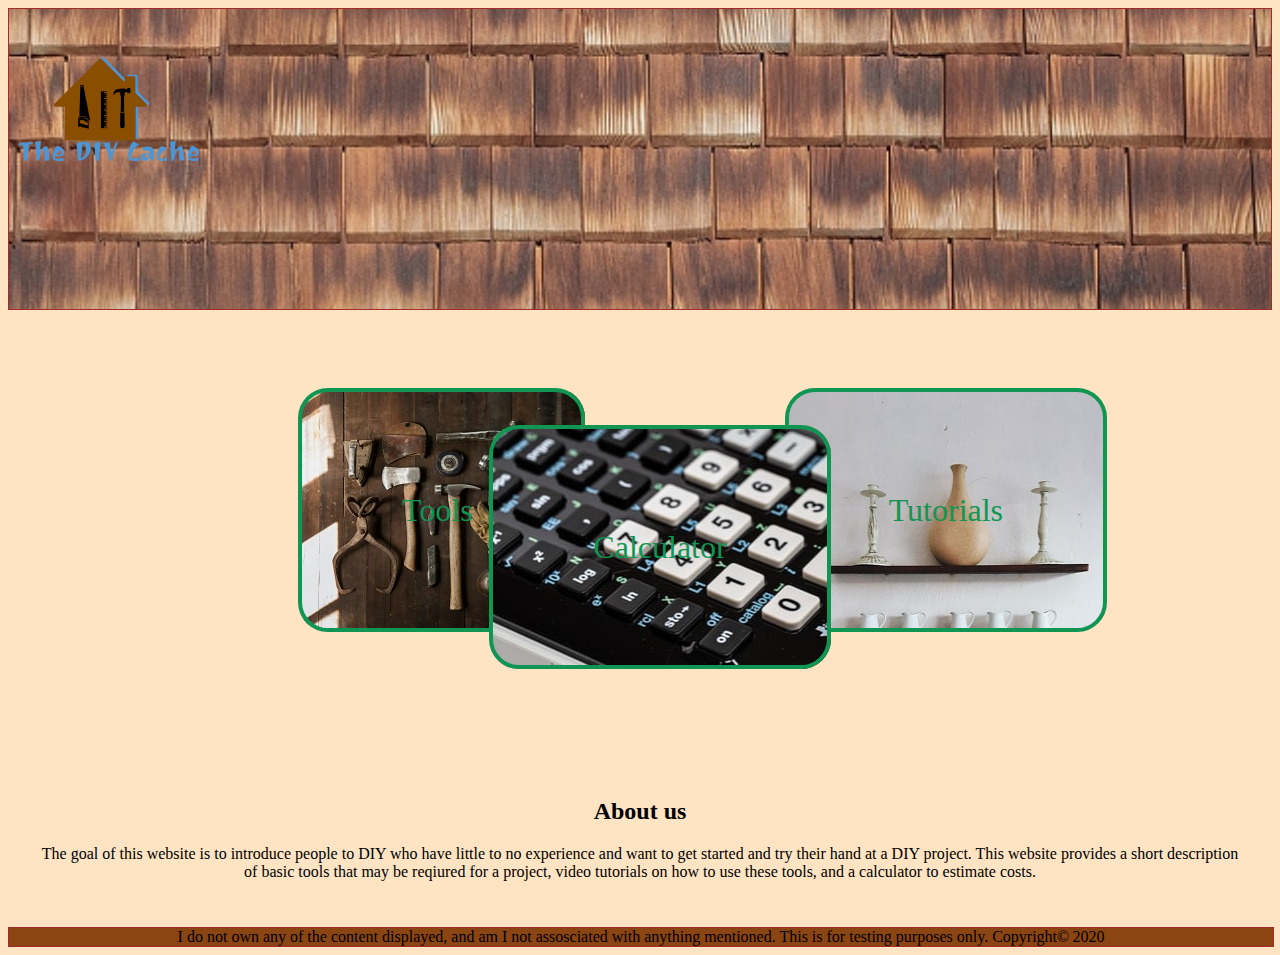
==== index.html @ e52d9b5c "Update1" ====
<!DOCTYPE html>
<html lang="en"> <!-- declare the langauge of html thats being used for the web page-->
<head>
    <title> DIY Website </title>    
    <link rel="icon" href="Images/favicon.png" type="image/x-icon/"/>
</head>
    
<body>
   <header>
        <img style="float: left; height: 200px; width: 200px" src="Images/logo.png" alt="logo">
        <link rel="stylesheet" type="text/css" href="Styles/Style.css">            
    </header>
    
    <nav>
        <ul> <!-- ul stands for unordered list, used to make bullet points-->
            <li id="active" style="background-image: url(./Images/tools.jpg)"><a href="tools.html"> Tools </a></li> <!-- li are the bullet points, which will be changed in the css file--> 
            <li style="background-image:url(Images/shelf.jpg)"><a href="projects.html"> Tutorials </a></li>
            <li style="background-image: url(Images/calculator.jpg)"><a href="calculator.html"> Calculator </a></li>
        </ul>
    </nav>
    
    <section id="aboutus">
        <h2> About us</h2>
        <p>
            The goal of this website is to introduce people to DIY who have little to no experience and want to get started and try their hand at a DIY project. This website provides a short description of basic tools that may be reqiured for a project, video tutorials on how to use these tools, and a calculator to estimate costs.
        </p>
    </section>
    
    <footer>
         I do not own any of the content displayed, and am I not assosciated with anything mentioned. This is for testing purposes only. Copyright&copy; 2020
    </footer>
</body>
</html>
---- Styles/Style.css ----
header
{
    background-image: url(../Images/a-brown-wall-3418x2279_63441.jpg);
    background-repeat: no-repeat; /* stops image from repeating and having multiple images in a tiles*/
    background-size:cover;
    height: 300px;
    color: navajowhite;
    border: 1px solid brown;
}

body
{
    background-color: bisque;
}

nav
{
    padding: 150px /* padding adds space around things */
}
nav ul
{
    text-align: center;
    font-size: 2em;
}
nav ul li
{
    list-style-type: none;
     /* #B2B2B2 is the color grey */
    display: inline; /* inline sets it to be a horizontal display */
    padding: 100px;
    margin: 100px;
    border: 4px solid #109553;
    border-radius: 30px;
    background-repeat: no-repeat;
}
nav ul li a
{
    color: #109553;
    text-decoration: none;
}

#aboutus
{
    text-align: center;
    margin: 20px;
    padding: 10px;
}

footer
{
    clear: both;
    border: 1px solid brown;
    padding: 0;
    margin: 0;
    position: relative;
    bottom: 0px;
    width: 100%;
    background-color: saddlebrown;
    display: inline-block;
    text-align: center;
}
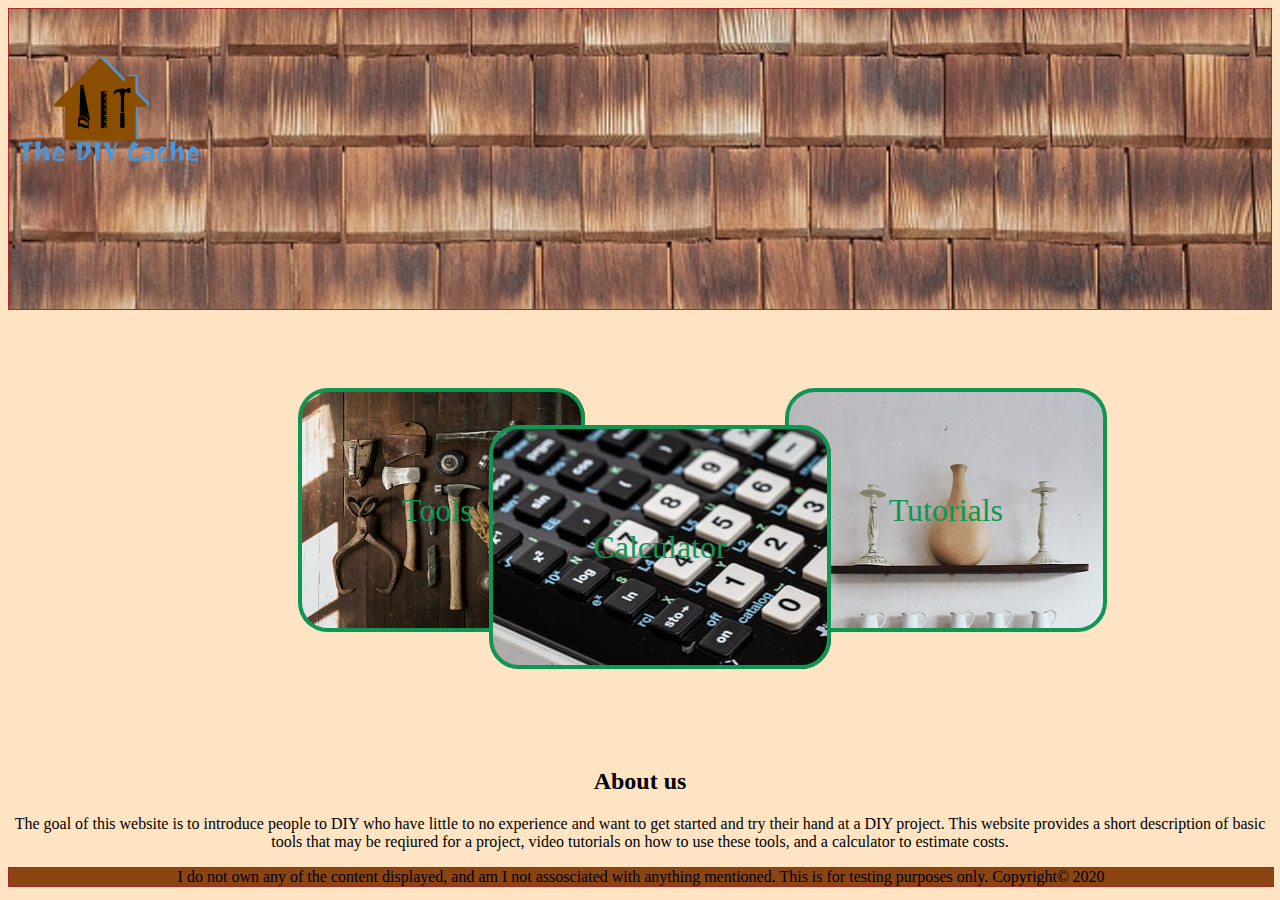
==== commit 41ca5044: "Update3" ====
--- a/index.html
+++ b/index.html
@@ -1,8 +1,9 @@
 <!DOCTYPE html>
 <html lang="en"> <!-- declare the langauge of html thats being used for the web page-->
 <head>
+    <meta charset="UTF-8">
     <title> DIY Website </title>    
-    <link rel="icon" href="Images/favicon.png" type="image/x-icon/"/>
+    <link rel="icon" href="Images/favicon.png" type="image/x-icon"/>
 </head>
     
 <body>
--- a/Styles/Style.css
+++ b/Styles/Style.css
@@ -42,8 +42,6 @@
 #aboutus
 {
     text-align: center;
-    margin: 20px;
-    padding: 10px;
 }
 
 footer
